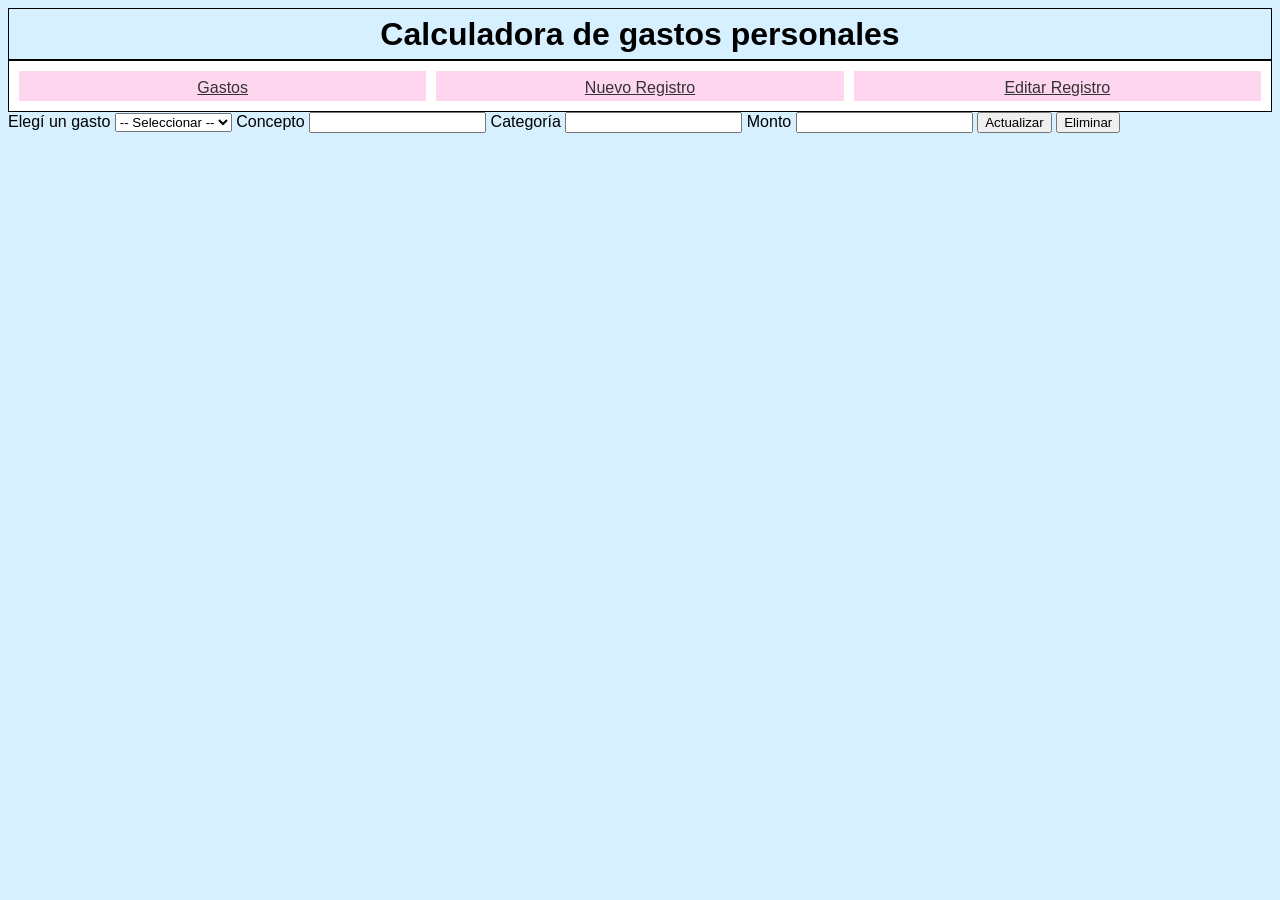
==== EditarRegistro.html @ 799ec7d9 "Proyecto: calculadora de gastos personales (HTML, CSS, JS)" ====
<!DOCTYPE html>
<html lang="en">
<head>
  <meta charset="UTF-8">
  <meta name="viewport" content="width=device-width, initial-scale=1.0">
  <title>Calculadora de gastos personales</title>
  <link rel = "stylesheet" href = "styles.css">
</head>
<body>
  <header class = "banner">
    <h1>Calculadora de gastos personales</h1>
  </header>
  <nav class = "barraTareas">
    <a href="Gastos.html" class="boton">Gastos</a>
    <a href="NuevoRegistro.html" class="boton">Nuevo Registro</a>
    <a href="EditarRegistro.html" class="boton">Editar Registro</a>
  </nav>

  <!-- Selector de gasto -->

  <form class="formulario" id="formEditar">
    <label for="selectorGasto">Elegí un gasto</label>
    <select id="selectorGasto">
      <option value="">-- Seleccionar --</option>
    </select>

    <label for="conceptoEdit">Concepto</label>
    <input type="text" id="conceptoEdit" name="conceptoEdit">

    <label for="categoriaEdit">Categoría</label>
    <input type="text" id="categoriaEdit" name="categoriaEdit">

    <label for="montoEdit">Monto</label>
    <input type="number" id="montoEdit" name="montoEdit">

    <button type="button" id="btnActualizar">Actualizar</button>
    <button type="button" id="btnEliminar">Eliminar</button>
  </form>

  <script src="app.js"></script>
</body>
</html>
---- styles.css ----
body {
  background-color: rgb(214, 240, 255);
  font-family: Arial, Helvetica, sans-serif
}

.banner {
  display: flex;
  padding: 10px;
  background-color: rgb(214, 240, 255);
  justify-content: center;
  height: 30px;
  align-items: center;
  border: 1px solid rgb(0, 0, 0);
}

.barraTareas{
  display: flex;
  gap: 10px;
  padding: 10px;
  background-color: rgb(255, 255, 255);
  justify-content: center;
  height: 30px;
  border: 1px solid rgb(0, 0, 0);
}

.boton {
  padding: 8px 16px;
  cursor: pointer;
  flex: 1;
  background-color: rgb(255, 214, 240);
  color: rgb(51, 51, 51);
  display: flex;
  justify-content: center;
}

.tabla {
  border:1px;
  width: 100%;
  color: rgb(34, 34, 34);
  table-layout: fixed;
  background-color: rgb(255, 255, 255);
}

.tabla th,
.tabla td {
  border: 1px solid rgb(0, 0, 0);
  padding: 10px;
  text-align: center;
}

.tabla th {
  background-color: rgb(74, 74, 74);
  color: rgb(255, 255, 255);
  text-align: center;
}

.total {
  text-align: right;
  font-weight: bold;
  padding: 10px;
}
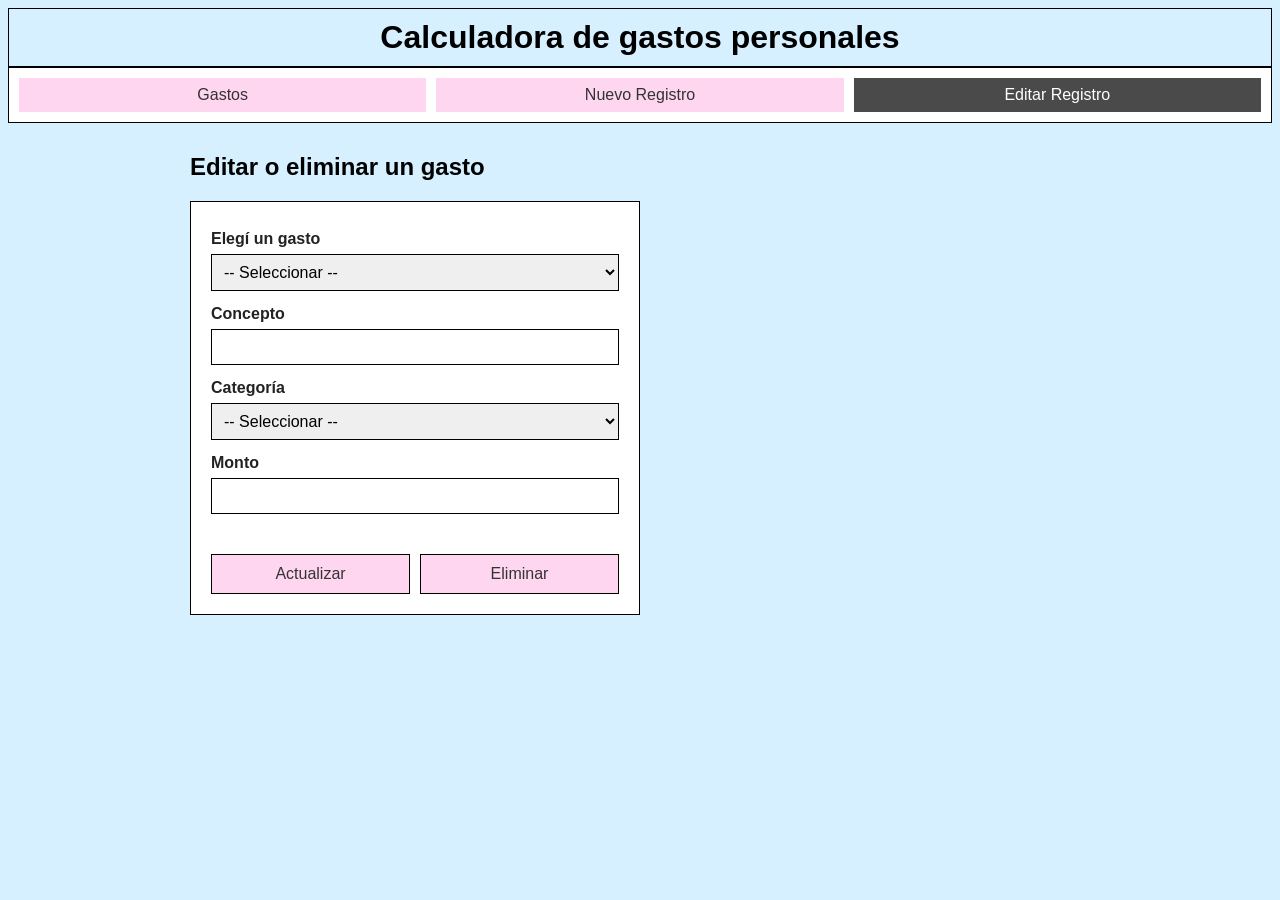
==== commit 83ba9639: "Segundo parcial: aplicación terminada y explicación final del código" ====
--- a/EditarRegistro.html
+++ b/EditarRegistro.html
@@ -1,42 +1,50 @@
 <!DOCTYPE html>
-<html lang="en">
+<html lang="es">
 <head>
   <meta charset="UTF-8">
   <meta name="viewport" content="width=device-width, initial-scale=1.0">
-  <title>Calculadora de gastos personales</title>
-  <link rel = "stylesheet" href = "styles.css">
+  <title>Editar registro - Calculadora de gastos personales</title>
+  <link rel="stylesheet" href="styles.css">
 </head>
 <body>
-  <header class = "banner">
+  <header class="banner">
     <h1>Calculadora de gastos personales</h1>
   </header>
-  <nav class = "barraTareas">
-    <a href="Gastos.html" class="boton">Gastos</a>
+  <nav class="barraTareas">
+    <a href="index.html" class="boton">Gastos</a>
     <a href="NuevoRegistro.html" class="boton">Nuevo Registro</a>
-    <a href="EditarRegistro.html" class="boton">Editar Registro</a>
+    <a href="EditarRegistro.html" class="boton activo">Editar Registro</a>
   </nav>
 
-  <!-- Selector de gasto -->
+  <main class="contenido">
+    <h2>Editar o eliminar un gasto</h2>
 
-  <form class="formulario" id="formEditar">
-    <label for="selectorGasto">Elegí un gasto</label>
-    <select id="selectorGasto">
-      <option value="">-- Seleccionar --</option>
-    </select>
+    <form class="formulario" id="formEditar" novalidate>
+      <label for="selectorGasto">Elegí un gasto</label>
+      <select id="selectorGasto">
+        <option value="">-- Seleccionar --</option>
+      </select>
 
-    <label for="conceptoEdit">Concepto</label>
-    <input type="text" id="conceptoEdit" name="conceptoEdit">
+      <label for="conceptoEdit">Concepto</label>
+      <input type="text" id="conceptoEdit" name="conceptoEdit">
 
-    <label for="categoriaEdit">Categoría</label>
-    <input type="text" id="categoriaEdit" name="categoriaEdit">
+      <label for="categoriaEdit">Categoría</label>
+      <select id="categoriaEdit" name="categoriaEdit">
+        <option value="">-- Seleccionar --</option>
+      </select>
 
-    <label for="montoEdit">Monto</label>
-    <input type="number" id="montoEdit" name="montoEdit">
+      <label for="montoEdit">Monto</label>
+      <input type="number" id="montoEdit" name="montoEdit" min="0" step="0.01">
 
-    <button type="button" id="btnActualizar">Actualizar</button>
-    <button type="button" id="btnEliminar">Eliminar</button>
-  </form>
+      <p class="mensaje" id="mensajeEditar"></p>
+
+      <div class="botonesForm">
+        <button type="submit" class="botonForm">Actualizar</button>
+        <button type="button" class="botonForm" id="btnEliminar">Eliminar</button>
+      </div>
+    </form>
+  </main>
 
   <script src="app.js"></script>
 </body>
-</html>+</html>
--- a/styles.css
+++ b/styles.css
@@ -1,3 +1,7 @@
+* {
+  box-sizing: border-box;
+}
+
 body {
   background-color: rgb(214, 240, 255);
   font-family: Arial, Helvetica, sans-serif
@@ -8,9 +12,12 @@
   padding: 10px;
   background-color: rgb(214, 240, 255);
   justify-content: center;
-  height: 30px;
   align-items: center;
   border: 1px solid rgb(0, 0, 0);
+}
+
+.banner h1 {
+  margin: 0;
 }
 
 .barraTareas{
@@ -19,7 +26,6 @@
   padding: 10px;
   background-color: rgb(255, 255, 255);
   justify-content: center;
-  height: 30px;
   border: 1px solid rgb(0, 0, 0);
 }
 
@@ -31,6 +37,19 @@
   color: rgb(51, 51, 51);
   display: flex;
   justify-content: center;
+  text-decoration: none;
+}
+
+/* Botón de la página en la que está el usuario */
+.boton.activo {
+  background-color: rgb(74, 74, 74);
+  color: rgb(255, 255, 255);
+}
+
+.contenido {
+  max-width: 900px;
+  margin: 0 auto;
+  padding: 10px 0;
 }
 
 .tabla {
@@ -46,6 +65,7 @@
   border: 1px solid rgb(0, 0, 0);
   padding: 10px;
   text-align: center;
+  overflow-wrap: break-word;
 }
 
 .tabla th {
@@ -54,8 +74,116 @@
   text-align: center;
 }
 
+.tabla .sinGastos {
+  font-style: italic;
+  color: rgb(74, 74, 74);
+}
+
+.filtro {
+  display: flex;
+  align-items: center;
+  gap: 10px;
+  margin-bottom: 15px;
+}
+
+.filtro label {
+  font-weight: bold;
+  color: rgb(34, 34, 34);
+}
+
 .total {
   text-align: right;
   font-weight: bold;
   padding: 10px;
 }
+
+/* --- Formularios --- */
+
+.formulario {
+  display: flex;
+  flex-direction: column;
+  gap: 6px;
+  max-width: 450px;
+  padding: 20px;
+  background-color: rgb(255, 255, 255);
+  border: 1px solid rgb(0, 0, 0);
+}
+
+.formulario label {
+  font-weight: bold;
+  margin-top: 8px;
+  color: rgb(34, 34, 34);
+}
+
+.formulario input,
+.formulario select,
+.filtro select {
+  padding: 8px;
+  font-size: 16px;
+  font-family: inherit;
+  border: 1px solid rgb(0, 0, 0);
+}
+
+.botonForm {
+  padding: 10px 16px;
+  font-size: 16px;
+  font-family: inherit;
+  cursor: pointer;
+  background-color: rgb(255, 214, 240);
+  color: rgb(51, 51, 51);
+  border: 1px solid rgb(0, 0, 0);
+}
+
+.botonForm:hover {
+  background-color: rgb(214, 240, 255);
+}
+
+.botonesForm {
+  display: flex;
+  gap: 10px;
+}
+
+.botonesForm .botonForm {
+  flex: 1;
+}
+
+.mensaje {
+  min-height: 20px;
+  margin: 8px 0 0;
+  font-weight: bold;
+}
+
+.mensaje.error {
+  color: rgb(200, 0, 0);
+}
+
+.mensaje.exito {
+  color: rgb(0, 128, 0);
+}
+
+/* --- Pantallas chicas (celulares) --- */
+
+@media (max-width: 600px) {
+  .banner h1 {
+    font-size: 20px;
+    text-align: center;
+  }
+
+  .barraTareas {
+    flex-direction: column;
+  }
+
+  .tabla th,
+  .tabla td {
+    padding: 6px;
+    font-size: 13px;
+  }
+
+  .formulario {
+    max-width: 100%;
+  }
+
+  .botonesForm {
+    flex-direction: column;
+  }
+}
